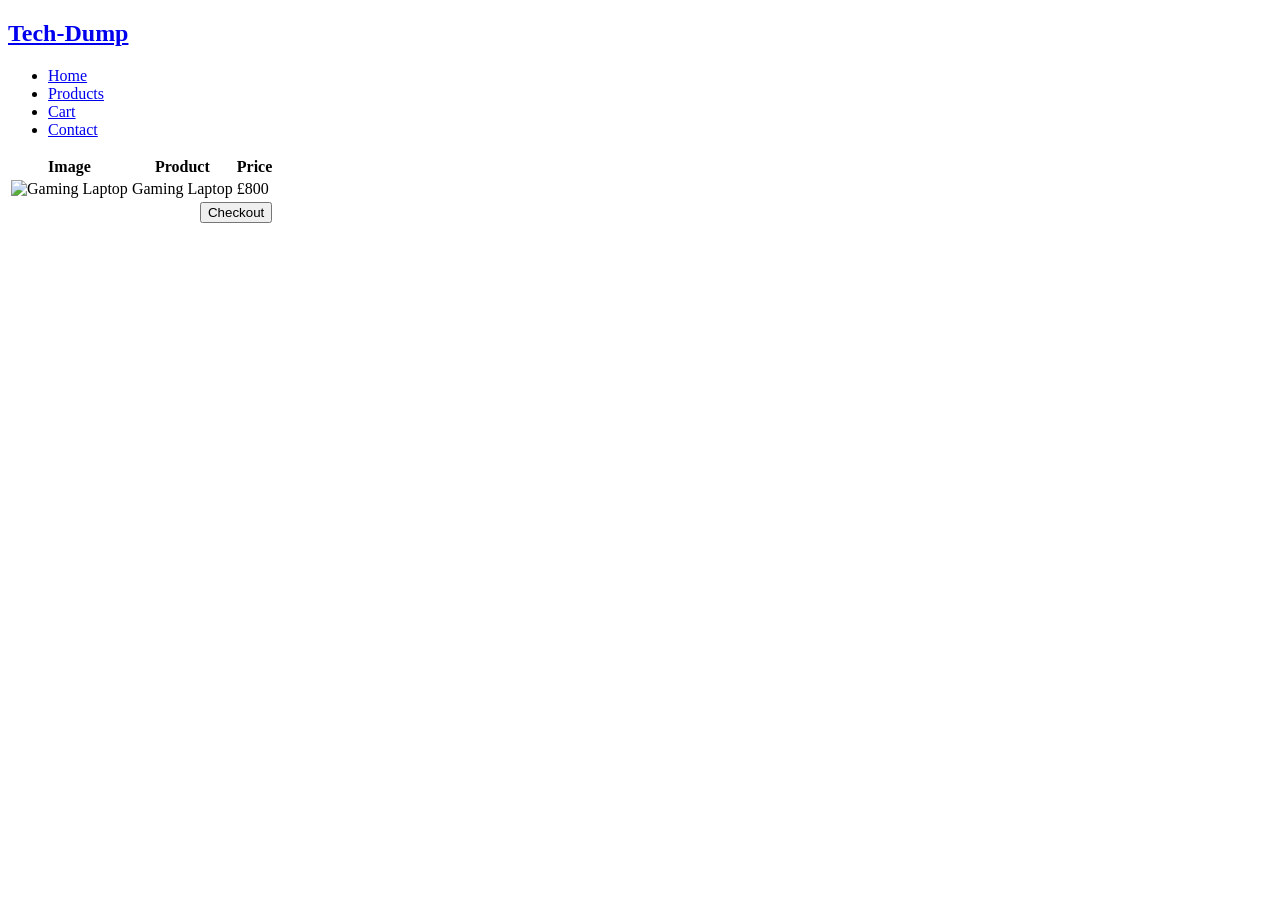
==== cart.html @ 5c671cb6 "Fix HTML formatting and update stylesheet path" ====
<!DOCTYPE html>
<html lang="en">
<head>
    <meta charset="UTF-8">
    <meta name="viewport" content="width=device-width, initial-scale=1.0">
    <title>Tech-Dump|Cart</title>
    <link rel="stylesheet" href="./css/style.css"> <!-- link to the CSS file -->
</head>
<body>
    <nav>
  <h1><a href="index.html" class="logo">Tech-Dump</a></h1>
  <ul>
    <li><a href="index.html">Home</a></li> <!-- Link to the home page -->
    <li><a href="products.html">Products</a></li> <!-- Link to the products page -->
    <li><a href="cart.html">Cart</a></li> <!-- Link to the shopping cart page -->
    <li><a href="contact.html">Contact</a></li> <!-- Link to the contact page -->
  </ul>
</nav>
<table>
  <tr>
    <th>Image</th>
    <th>Product</th>
    <th>Price</th>
  </tr>

  <tr>
    <td>
      <img src="css/images/gaming-laptop.avif" 
           alt="Gaming Laptop" 
           class="cart-img">
    </td>
    <td>Gaming Laptop</td>
    <td>£800</td>
  </tr>

  <!-- Checkout row INSIDE table -->
  <tr>
    <td colspan="3" style="text-align: right;">
      <button class="btn">Checkout</button>
    </td>
  </tr>
</table>


</body>

</html>
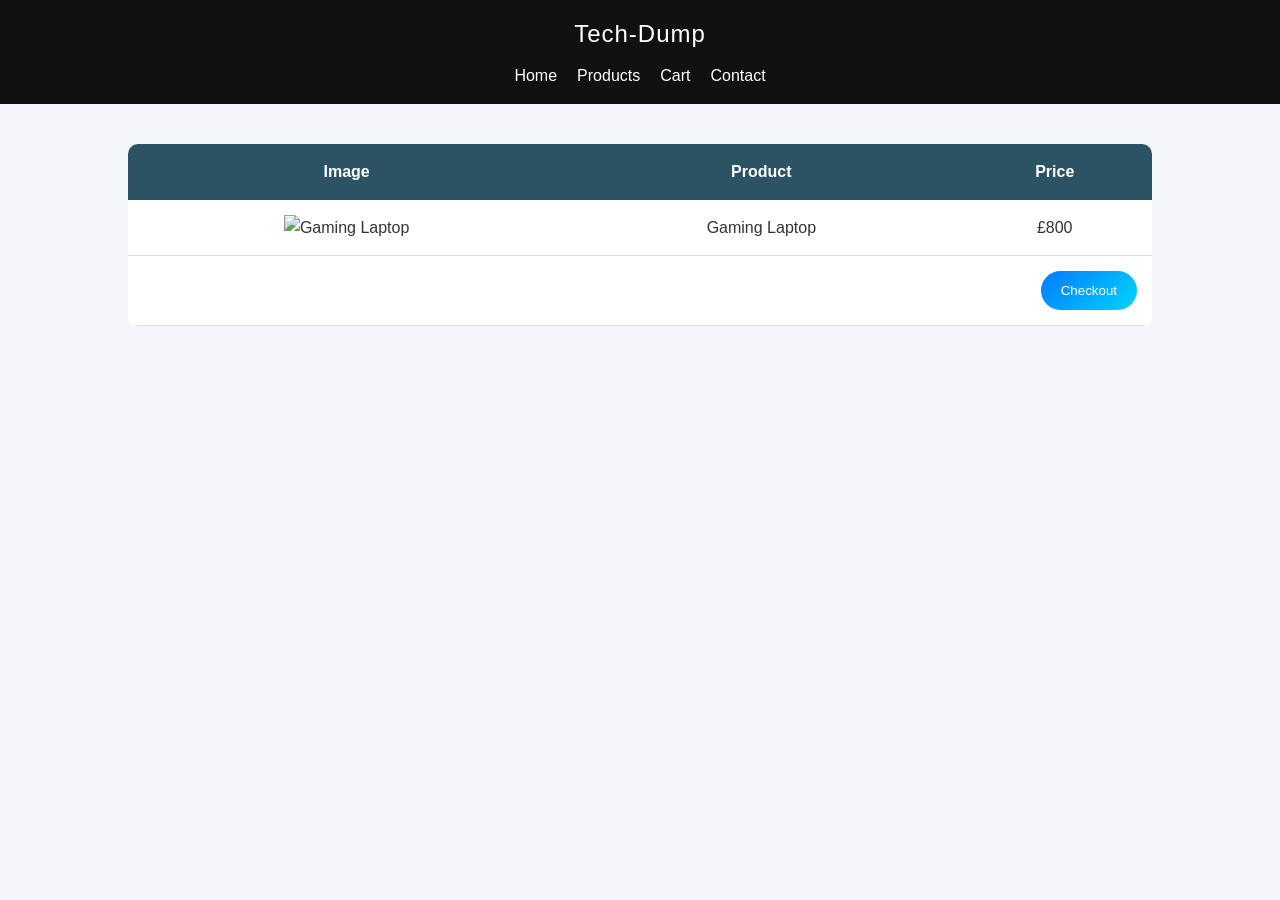
==== commit adf2c974: "Update cart.html" ====
--- a/cart.html
+++ b/cart.html
@@ -4,7 +4,7 @@
     <meta charset="UTF-8">
     <meta name="viewport" content="width=device-width, initial-scale=1.0">
     <title>Tech-Dump|Cart</title>
-    <link rel="stylesheet" href="./css/style.css"> <!-- link to the CSS file -->
+    <link rel="stylesheet" href="style.css"> <!-- link to the CSS file -->
 </head>
 <body>
     <nav>
@@ -45,3 +45,4 @@
 </body>
 
 </html>
+
--- a/style.css
+++ b/style.css
@@ -0,0 +1,252 @@
+* {
+  box-sizing: border-box;
+  margin: 0;
+  padding: 0;
+}
+
+body {
+  font-family: 'Segoe UI', Arial, sans-serif; /* Set a modern, clean font for the website */
+  background: #f4f6f9; /* Light background color for a clean look */
+  color: #333; /* Dark text color for better readability */
+  line-height: 1.6; /* Increase line height for better readability */
+}
+
+
+nav h1 {
+  color: white;
+}
+
+.nav-links {
+  display: flex;
+  gap: 20px;
+  list-style: none;
+}
+
+.nav-links a {
+  color: white;
+  text-decoration: none;
+}
+
+.nav-links a:hover {
+  color: #00bcd4;
+}
+
+nav h1 {
+  font-size: 24px;
+  letter-spacing: 1px;
+}
+.logo {
+  color: white;
+  text-decoration: none;
+}
+
+.logo:hover {
+  color: #00bcd4;
+}
+
+nav ul {
+  list-style: none;
+  display: flex;
+  gap: 20px;
+}
+
+/* Style the navigation links with a modern look and smooth hover effect */
+nav a {
+  color: white;
+  text-decoration: none;
+  font-weight: 500;
+  transition: color 0.3s;
+}
+
+/* Add a hover effect to the navigation links for better interactivity */
+nav a:hover {
+  color: #00d4ff;
+}
+
+/* Style the main heading and paragraphs with a modern, clean look */
+h2 {
+  margin-top: 40px;
+  text-align: center;
+  font-size: 32px;
+}
+
+p {
+  text-align: center;
+  margin: 10px 0 20px;
+}
+
+/* Style the buttons with a vibrant gradient and smooth hover effect */
+.btn {
+  background: linear-gradient(135deg, #007bff, #00d4ff);
+  color: white;
+  padding: 12px 20px;
+  border-radius: 75px;
+  text-decoration: none;
+  border: none;
+  cursor: pointer;
+  display: inline-block;
+  transition: transform 0.2s, box-shadow 0.2s;
+}
+
+.btn:hover {
+  transform: translateY(-2px);
+  box-shadow: 0 8px 15px rgba(0, 0, 0, 0.2);
+}
+
+
+a.btn {
+  display: block;
+  width: fit-content;
+  margin: 0 auto;
+}
+
+ /* Style the product cards with a clean design, subtle shadow, and smooth hover effect */
+.product {
+  background: white;
+  border-radius: 12px;
+  box-shadow: 0 5px 15px rgba(0,0,0,0.1);
+  padding: 20px;
+  width: 250px;
+  margin: 40px auto;
+  text-align: center;
+  transition: transform 0.3s;
+}
+
+.product:hover {
+  transform: scale(1.05);
+}
+
+.product img {
+  width: 100%;
+  height: 200px;        
+  object-fit: cover;    
+  border-radius: 8px;   
+}
+
+.product-view img {
+  width: 600px;      
+  height: 500px;     
+  object-fit: cover; 
+  display: block;
+  margin: 20px auto;
+  border-radius: 12px;
+}
+
+ /* Style the product name and price with a modern look */
+table {
+  width: 80%;
+  margin: 40px auto;
+  border-collapse: collapse;
+  background: white;
+  border-radius: 10px;
+  overflow: hidden;
+}
+
+th {
+  background: #2c5364;
+  color: white;
+  padding: 15px;
+}
+
+td {
+  padding: 15px;
+  text-align: center;
+  border-bottom: 1px solid #ddd;
+}
+
+
+strong {
+  display: block;
+  text-align: center;
+  font-size: 22px;
+  margin: 20px 0;
+}
+form {
+  width: 400px;
+  margin: 40px auto;
+  background: white;
+  padding: 20px;
+  border-radius: 12px;
+  box-shadow: 0 5px 15px rgba(0,0,0,0.1);
+}
+
+input, textarea {
+  width: 100%;
+  padding: 12px;
+  margin-bottom: 15px;
+  border-radius: 8px;
+  border: 1px solid #ccc;
+}
+
+textarea {
+  resize: none;
+  height: 120px;
+}
+
+.cart-img {
+  width: 80px;
+  height: auto;
+  object-fit: contain;
+}
+
+nav {
+  background-color: #111;
+  padding: 15px 20px;
+  display: flex;
+  flex-direction: column; /* Stack items vertically */
+  align-items: center;
+}
+
+/* Website title */
+nav h1 {
+  color: white;
+  margin-bottom: 10px;
+}
+
+/* Search Bar */
+.search-form {
+  display: flex;
+  gap: 5px;
+  margin-bottom: 2px;
+}
+
+.search-form input {
+  padding: 4px 8px;   /* Smaller vertical padding */
+  height: 20px;      /* Controls height */
+  border-radius: 4px;
+  border: none;
+  font-size: 14px;
+}
+
+.search-form button {
+  padding: 4px 10px;  /* Smaller button */
+  height: 28px;
+  border: none;
+  background-color: #00bcd4;
+  color: white;
+  border-radius: 4px;
+  cursor: pointer;
+  font-size: 14px;
+}
+
+.search-form button:hover {
+  background-color: #0097a7;
+}
+
+/* Navigation Links */
+.nav-links {
+  display: flex;
+  gap: 20px;
+  list-style: none;
+  padding: 0;
+  margin: 0;
+}
+
+.nav-links a {
+  color: white;
+  text-decoration: none;
+}
+
+.nav-links a:hover {
+  color: #00bcd4;
+}
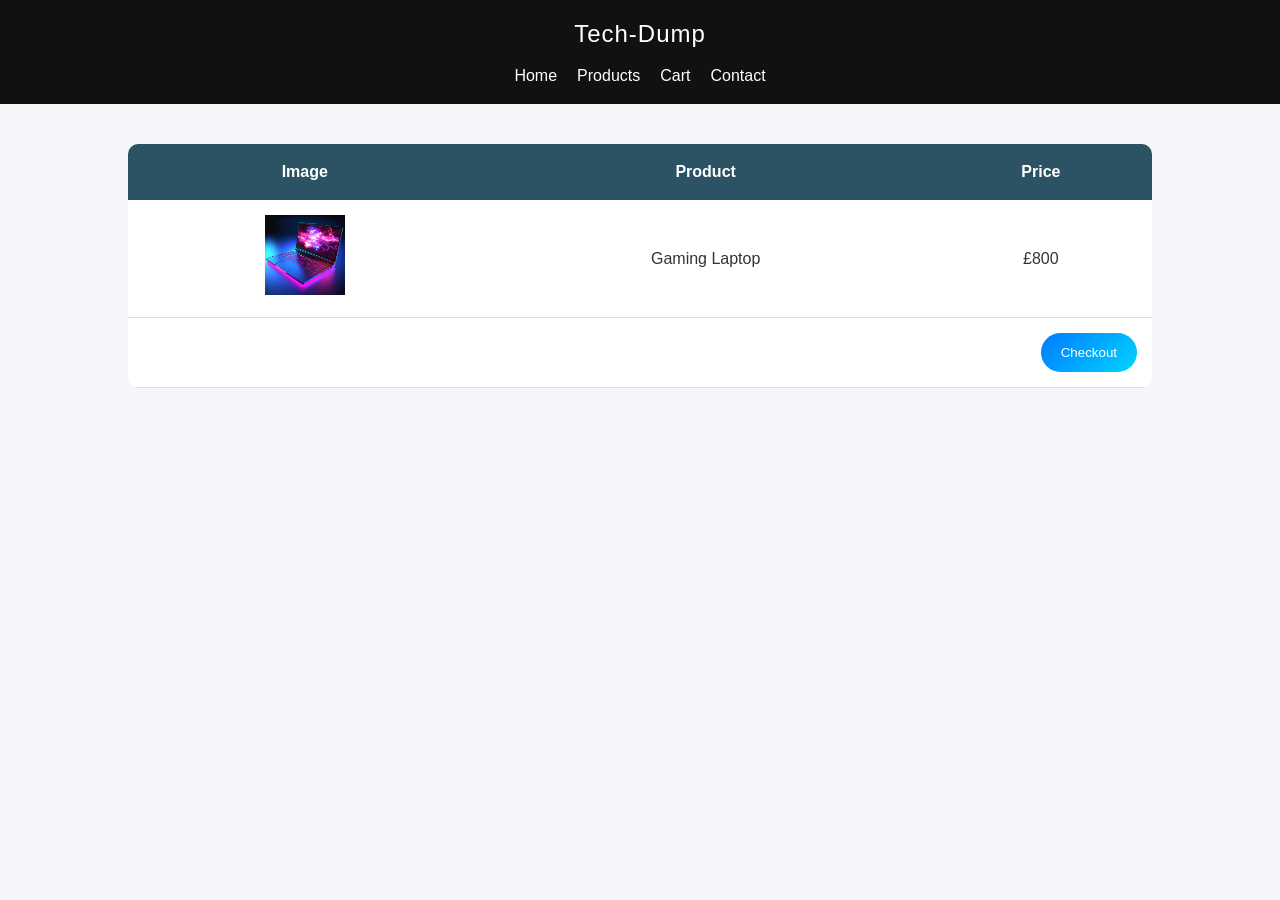
==== commit 881c94d1: "Fix image source path in cart.html Updated image source path for the gaming laptop." ====
--- a/cart.html
+++ b/cart.html
@@ -25,7 +25,7 @@
 
   <tr>
     <td>
-      <img src="css/images/gaming-laptop.avif" 
+      <img src="gaming-laptop.avif" 
            alt="Gaming Laptop" 
            class="cart-img">
     </td>
@@ -46,3 +46,4 @@
 
 </html>
 
+
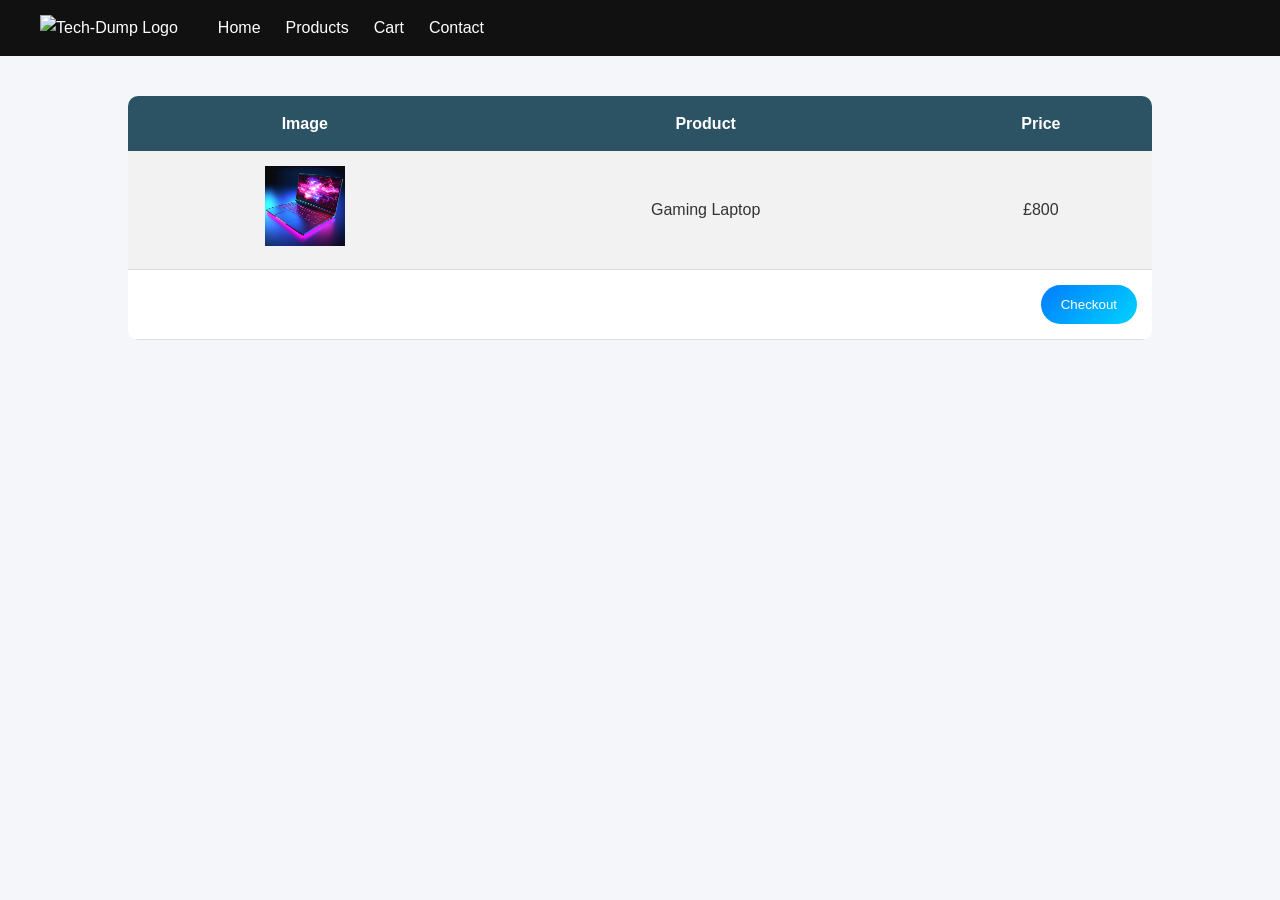
==== commit 51fc224f: "Update cart.html" ====
--- a/cart.html
+++ b/cart.html
@@ -8,7 +8,9 @@
 </head>
 <body>
     <nav>
-  <h1><a href="index.html" class="logo">Tech-Dump</a></h1>
+   <a href="index.html">
+  <img src="logo.png" alt="Tech-Dump Logo" class="logo">
+</a>
   <ul>
     <li><a href="index.html">Home</a></li> <!-- Link to the home page -->
     <li><a href="products.html">Products</a></li> <!-- Link to the products page -->
@@ -47,3 +49,4 @@
 </html>
 
 
+
--- a/style.css
+++ b/style.css
@@ -1,166 +1,253 @@
+/* 
+    general styles to the whole site
+ */
+
 * {
-  box-sizing: border-box;
-  margin: 0;
-  padding: 0;
+  box-sizing: border-box; /* Includes padding and border inside element width */
+  margin: 0; /* Removes default margins */
+  padding: 0; /* Removes default padding */
 }
 
 body {
-  font-family: 'Segoe UI', Arial, sans-serif; /* Set a modern, clean font for the website */
-  background: #f4f6f9; /* Light background color for a clean look */
-  color: #333; /* Dark text color for better readability */
-  line-height: 1.6; /* Increase line height for better readability */
-}
-
-
-nav h1 {
-  color: white;
+  font-family: 'Segoe UI', Arial, sans-serif; /* Clean modern font */
+  background: #f4f6f9; /*  background for the page */
+  color: #333; /*  text colour  */
+  line-height: 1.6; /*  spacing between lines of text */
+  text-align: center; /* Centers  page content */
+  padding-bottom: 40px; /* Adds space at the bottom of the page */
+}
+
+
+/* 
+    main navigation menu
+ */
+
+nav {
+  background-color: #111;
+  padding: 15px 40px;
+  display: flex;
+  align-items: center;
+  gap: 40px; /* controls spacing between items */
 }
 
 .nav-links {
   display: flex;
-  gap: 20px;
+  gap: 25px;
   list-style: none;
-}
-
-.nav-links a {
-  color: white;
-  text-decoration: none;
-}
-
-.nav-links a:hover {
-  color: #00bcd4;
-}
-
-nav h1 {
-  font-size: 24px;
-  letter-spacing: 1px;
-}
+  margin-left: auto; /* pushes links to the right */
+}
+
+/* Website title inside navigation bar */
+
 .logo {
-  color: white;
-  text-decoration: none;
-}
-
+  height: 120px; /* Controls logo size */
+  width: auto;
+}
+/* Logo link styling */
+.logo {
+  color: white; /* White text */
+  text-decoration: none; /* Removes underline */
+}
+
+/* Logo hover effect */
 .logo:hover {
-  color: #00bcd4;
-}
-
+  color: #00bcd4; /* Changes colour when mouse hovers */
+}
+
+/* Navigation links list */
 nav ul {
-  list-style: none;
-  display: flex;
-  gap: 20px;
-}
-
-/* Style the navigation links with a modern look and smooth hover effect */
+  list-style: none; /* Removes bullet points */
+  display: flex; /* Places links horizontally */
+  gap: 25px; /* Space between links */
+}
+
+/* Navigation links */
 nav a {
   color: white;
   text-decoration: none;
   font-weight: 500;
-  transition: color 0.3s;
-}
-
-/* Add a hover effect to the navigation links for better interactivity */
+  transition: color 0.3s; /* Smooth hover transition */
+}
+
+/* Navigation hover effect */
 nav a:hover {
   color: #00d4ff;
 }
 
-/* Style the main heading and paragraphs with a modern, clean look */
+
+/* 
+SEARCH BAR
+   
+ */
+
+.search-form {
+  display: flex; /* Places input and button side by side */
+  gap: 5px; /* Small space between them */
+}
+
+/* Search input field */
+.search-form input {
+  padding: 6px 10px;
+  border-radius: 4px;
+  border: none;
+  font-size: 14px;
+}
+
+/* Search button */
+.search-form button {
+  padding: 3px 8px;
+  border: none;
+  background-color: #00bcd4;
+  color: white;
+  border-radius: 4px;
+  cursor: pointer;
+}
+
+/* Search button hover effect */
+.search-form button:hover {
+  background-color: #0097a7;
+}
+
+
+/* 
+   
+ headings and paragraphs
+ */
+
+/*  headings */
 h2 {
-  margin-top: 40px;
-  text-align: center;
+  margin-top: 40px; /* Space above heading */
   font-size: 32px;
 }
 
+/* Paragraph  */
 p {
-  text-align: center;
-  margin: 10px 0 20px;
-}
-
-/* Style the buttons with a vibrant gradient and smooth hover effect */
+  margin: 10px 0 20px; /* Space around paragraphs */
+}
+
+
+strong {
+  display: block; /* Makes it appear on a new line */
+  font-size: 22px;
+  margin: 20px 0;
+}
+
+
+/* 
+   BUTTONS
+*/
+
 .btn {
-  background: linear-gradient(135deg, #007bff, #00d4ff);
-  color: white;
+  background: linear-gradient(135deg, #007bff, #00d4ff); /* Blue gradient background */
+  color: white; /* White text */
   padding: 12px 20px;
-  border-radius: 75px;
-  text-decoration: none;
+  border-radius: 75px; /* Rounded button shape */
+  text-decoration: none; /* Removes underline for links */
   border: none;
-  cursor: pointer;
+  cursor: pointer; /* Pointer cursor on hover */
   display: inline-block;
-  transition: transform 0.2s, box-shadow 0.2s;
-}
-
+  transition: transform 0.2s, box-shadow 0.2s; /* Smooth hover animation */
+}
+
+/* Button hover  */
 .btn:hover {
-  transform: translateY(-2px);
-  box-shadow: 0 8px 15px rgba(0, 0, 0, 0.2);
-}
-
-
+  transform: translateY(-2px); /* Slight upward movement */
+  box-shadow: 0 8px 15px rgba(0,0,0,0.2); /* Adds shadow */
+}
+
+/* Centers button links */
 a.btn {
   display: block;
   width: fit-content;
   margin: 0 auto;
 }
 
- /* Style the product cards with a clean design, subtle shadow, and smooth hover effect */
+
+/*
+    products shown on the products page
+ */
+
 .product {
   background: white;
-  border-radius: 12px;
-  box-shadow: 0 5px 15px rgba(0,0,0,0.1);
+  border-radius: 12px; /* Rounded corners */
+  box-shadow: 0 5px 15px rgba(0,0,0,0.1); /* Soft shadow */
   padding: 20px;
   width: 250px;
-  margin: 40px auto;
+  margin: 30px;
+  display: inline-block; /* Allows products to sit horizontally */
   text-align: center;
-  transition: transform 0.3s;
-}
-
+  transition: transform 0.3s; /* Smooth hover animation */
+}
+
+/* hover effect */
 .product:hover {
-  transform: scale(1.05);
-}
-
+  transform: scale(1.05); /* Slightly enlarges the product card */
+}
+
+/* Product images */
 .product img {
   width: 100%;
-  height: 200px;        
-  object-fit: cover;    
-  border-radius: 8px;   
-}
-
+  height: 200px;
+  object-fit: cover; /* Ensures images fill space nicely */
+  border-radius: 8px;
+}
+
+/* Product view page image */
 .product-view img {
-  width: 600px;      
-  height: 500px;     
-  object-fit: cover; 
+  width: 600px;
+  height: 500px;
+  object-fit: cover;
   display: block;
   margin: 20px auto;
   border-radius: 12px;
 }
 
- /* Style the product name and price with a modern look */
+
+/* 
+  cart table layout
+ */
+
 table {
-  width: 80%;
-  margin: 40px auto;
-  border-collapse: collapse;
+  width: 80%; /* Table width */
+  margin: 40px auto; /* Centers table */
+  border-collapse: collapse; /* Removes spacing between borders */
   background: white;
   border-radius: 10px;
   overflow: hidden;
 }
 
+/* Table headings */
 th {
   background: #2c5364;
   color: white;
   padding: 15px;
 }
 
+/* Table cells */
 td {
   padding: 15px;
-  text-align: center;
   border-bottom: 1px solid #ddd;
 }
 
-
-strong {
-  display: block;
-  text-align: center;
-  font-size: 22px;
-  margin: 20px 0;
-}
+/* Alternating row colours */
+tr:nth-child(even) {
+  background-color: #f2f2f2;
+}
+
+
+/* Cart product image */
+
+.cart-img {
+  width: 80px;
+  height: auto;
+  object-fit: contain;
+}
+
+
+/* 
+FORMS 
+   */
+
 form {
   width: 400px;
   margin: 40px auto;
@@ -170,7 +257,9 @@
   box-shadow: 0 5px 15px rgba(0,0,0,0.1);
 }
 
-input, textarea {
+/* Input fields and text areas */
+input,
+textarea {
   width: 100%;
   padding: 12px;
   margin-bottom: 15px;
@@ -178,75 +267,22 @@
   border: 1px solid #ccc;
 }
 
+/* Text area specific styling */
 textarea {
-  resize: none;
+  resize: none; /* Prevents resizing */
   height: 120px;
 }
 
-.cart-img {
-  width: 80px;
-  height: auto;
-  object-fit: contain;
-}
-
-nav {
-  background-color: #111;
-  padding: 15px 20px;
-  display: flex;
-  flex-direction: column; /* Stack items vertically */
-  align-items: center;
-}
-
-/* Website title */
-nav h1 {
-  color: white;
-  margin-bottom: 10px;
-}
-
-/* Search Bar */
-.search-form {
-  display: flex;
-  gap: 5px;
-  margin-bottom: 2px;
-}
-
-.search-form input {
-  padding: 4px 8px;   /* Smaller vertical padding */
-  height: 20px;      /* Controls height */
-  border-radius: 4px;
-  border: none;
-  font-size: 14px;
-}
-
-.search-form button {
-  padding: 4px 10px;  /* Smaller button */
-  height: 28px;
-  border: none;
-  background-color: #00bcd4;
-  color: white;
-  border-radius: 4px;
-  cursor: pointer;
-  font-size: 14px;
-}
-
-.search-form button:hover {
-  background-color: #0097a7;
-}
-
-/* Navigation Links */
-.nav-links {
-  display: flex;
-  gap: 20px;
-  list-style: none;
-  padding: 0;
-  margin: 0;
-}
-
-.nav-links a {
-  color: white;
-  text-decoration: none;
-}
-
-.nav-links a:hover {
-  color: #00bcd4;
-}
+
+/* 
+    FOOTER
+  
+ */
+
+footer {
+  background: #111;
+  color: white;
+  padding: 20px;
+  margin-top: 50px;
+}
+
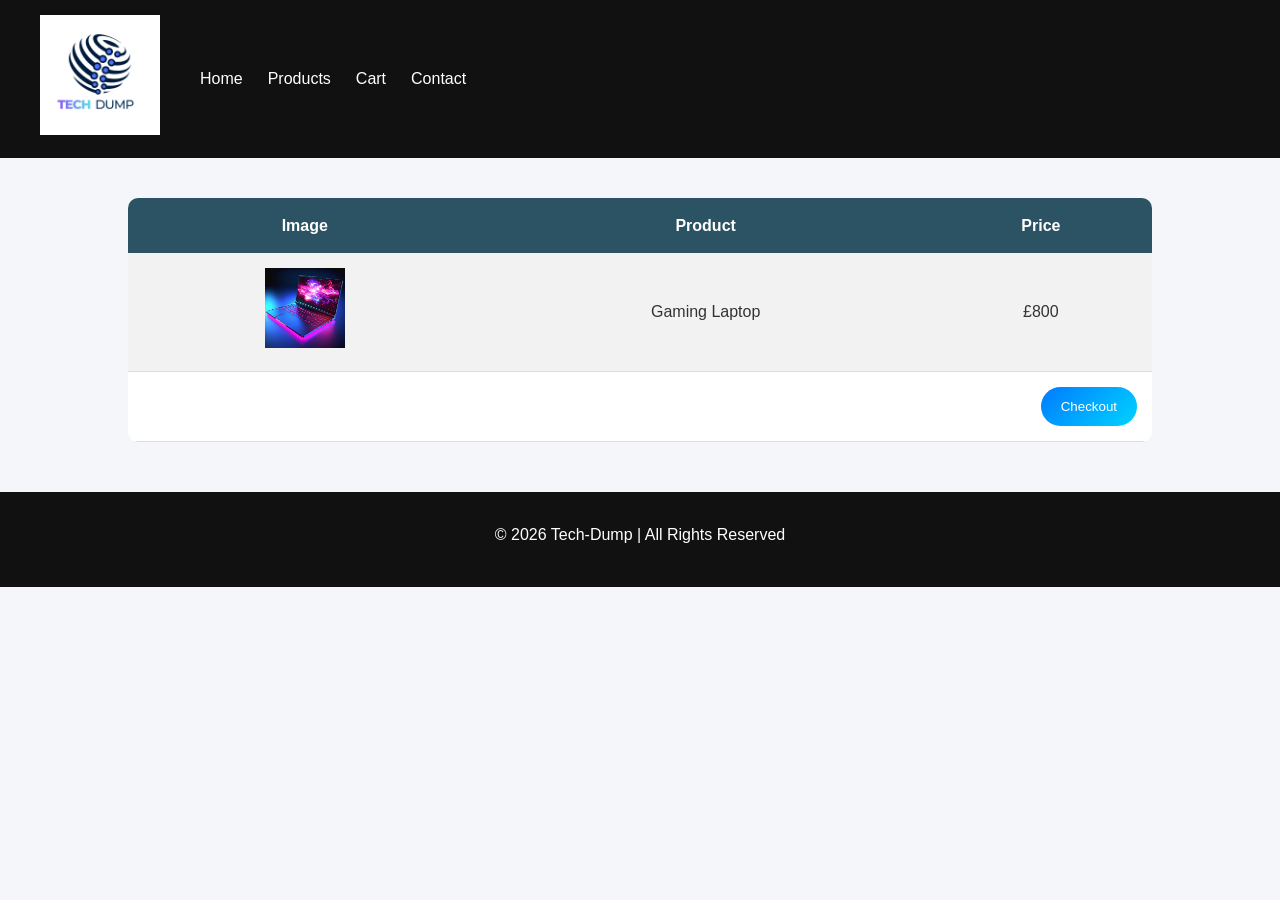
==== commit 261fef4b: "Update cart.html" ====
--- a/cart.html
+++ b/cart.html
@@ -42,7 +42,9 @@
     </td>
   </tr>
 </table>
-
+<footer>
+  <p>© 2026 Tech-Dump | All Rights Reserved</p>
+</footer>
 
 </body>
 
@@ -50,3 +52,4 @@
 
 
 
+
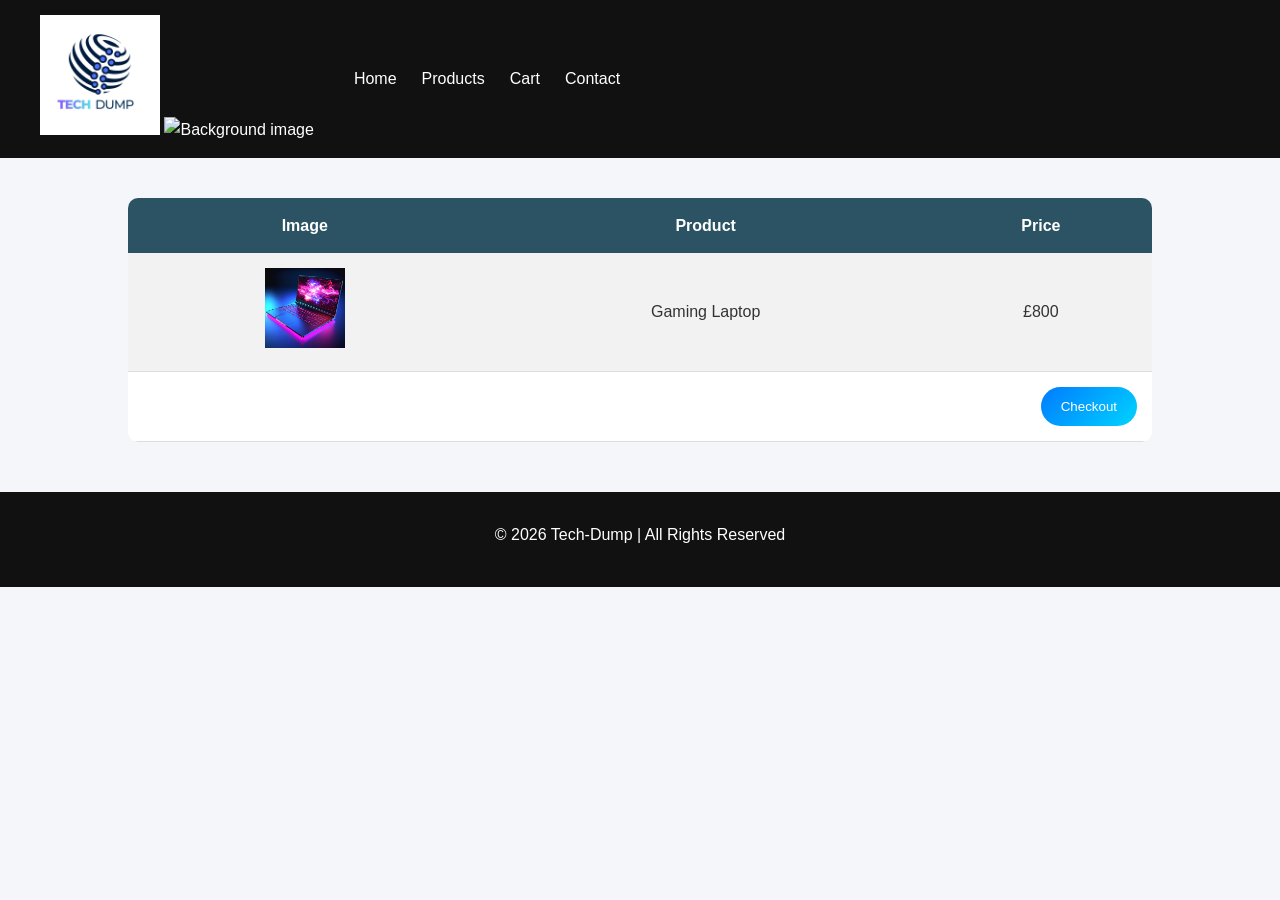
==== commit 06c1fb14: "Update cart.html" ====
--- a/cart.html
+++ b/cart.html
@@ -10,6 +10,7 @@
     <nav>
    <a href="index.html">
   <img src="logo.png" alt="Tech-Dump Logo" class="logo">
+<img src="webbackground.webp" alt="Background image" class="Background">
 </a>
   <ul>
     <li><a href="index.html">Home</a></li> <!-- Link to the home page -->
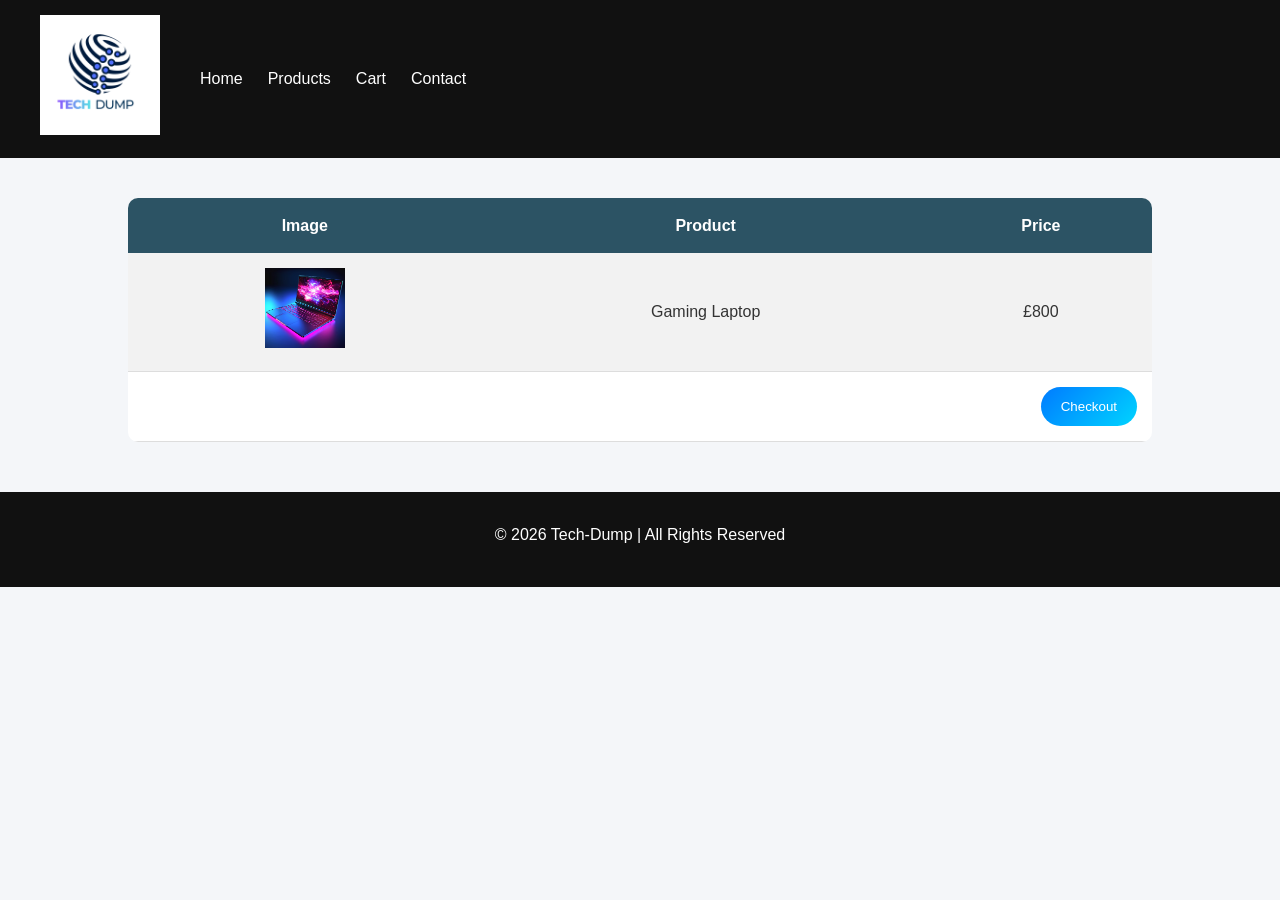
==== commit ac2663e5: "Update cart.html" ====
--- a/cart.html
+++ b/cart.html
@@ -7,8 +7,8 @@
     <link rel="stylesheet" href="style.css"> <!-- link to the CSS file -->
 </head>
 <body>
-    <nav>
-   <a href="index.html">
+<nav>
+<a href="index.html">
   <img src="logo.png" alt="Tech-Dump Logo" class="logo">
 <img src="webbackground.webp" alt="Background image" class="Background">
 </a>
--- a/style.css
+++ b/style.css
@@ -16,7 +16,16 @@
   text-align: center; /* Centers  page content */
   padding-bottom: 40px; /* Adds space at the bottom of the page */
 }
-
+/* Background*/
+.Background {
+  width: 100%;
+  height: 100vh; /* full screen height */
+  object-fit: cover; /* makes it fill nicely */
+  position: fixed;
+  top: 0;
+  left: 0;
+  z-index: -1; /* puts it behind everything */
+}
 
 /* 
     main navigation menu
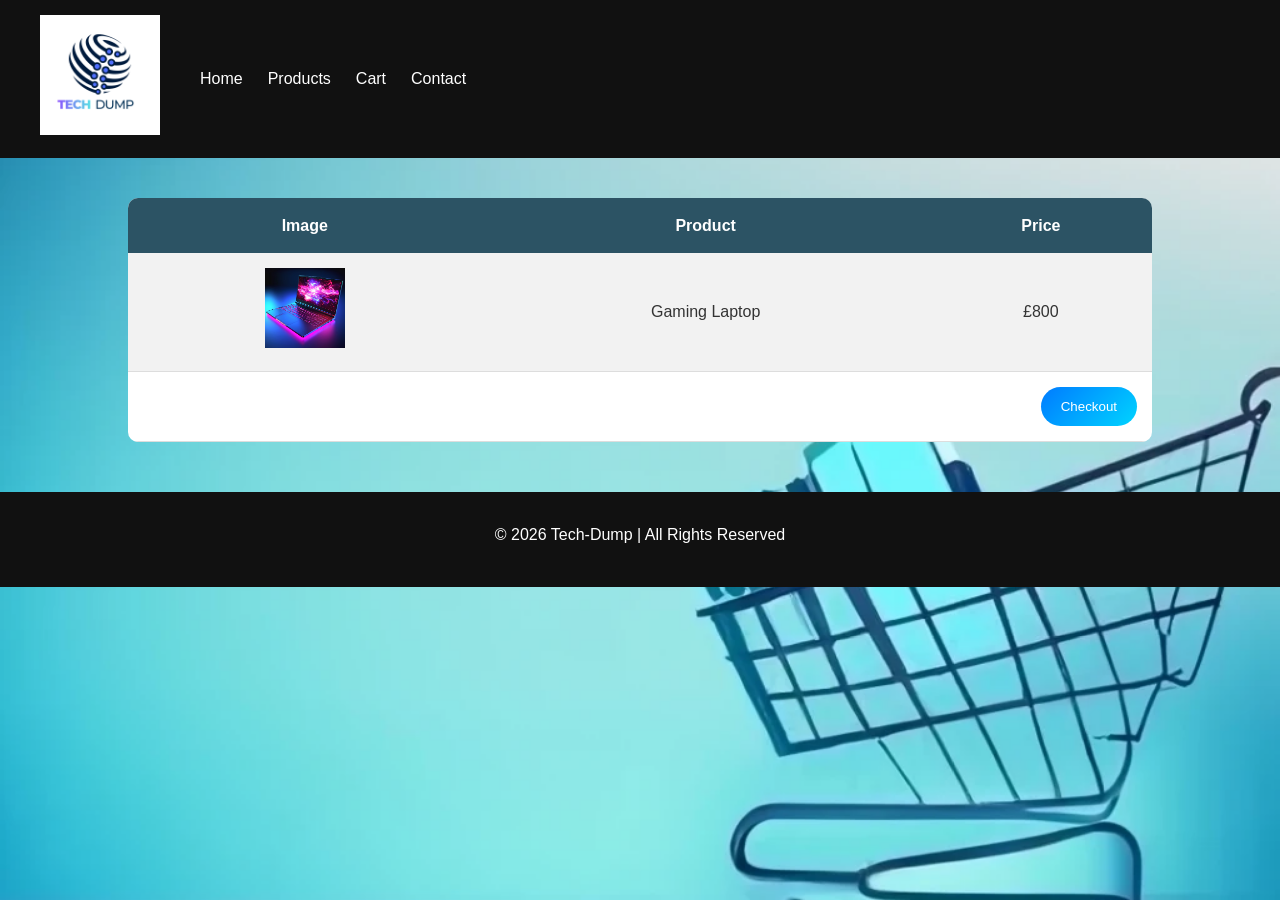
==== commit 2fb17928: "Update cart.html" ====
--- a/cart.html
+++ b/cart.html
@@ -3,6 +3,12 @@
 <head>
     <meta charset="UTF-8">
     <meta name="viewport" content="width=device-width, initial-scale=1.0">
+    <meta name="title" content="TechDump">
+    <meta name="description" content="An ecommerce website that resells tech products.">
+    <meta name="keywords" content="ecommerce, technology, products, sell ">
+    <meta name="robots" content="index, follow">
+    <meta http-equiv="Content-Type" content="text/html; charset=utf-8">
+    <meta name="language" content="English">
     <title>Tech-Dump|Cart</title>
     <link rel="stylesheet" href="style.css"> <!-- link to the CSS file -->
 </head>
